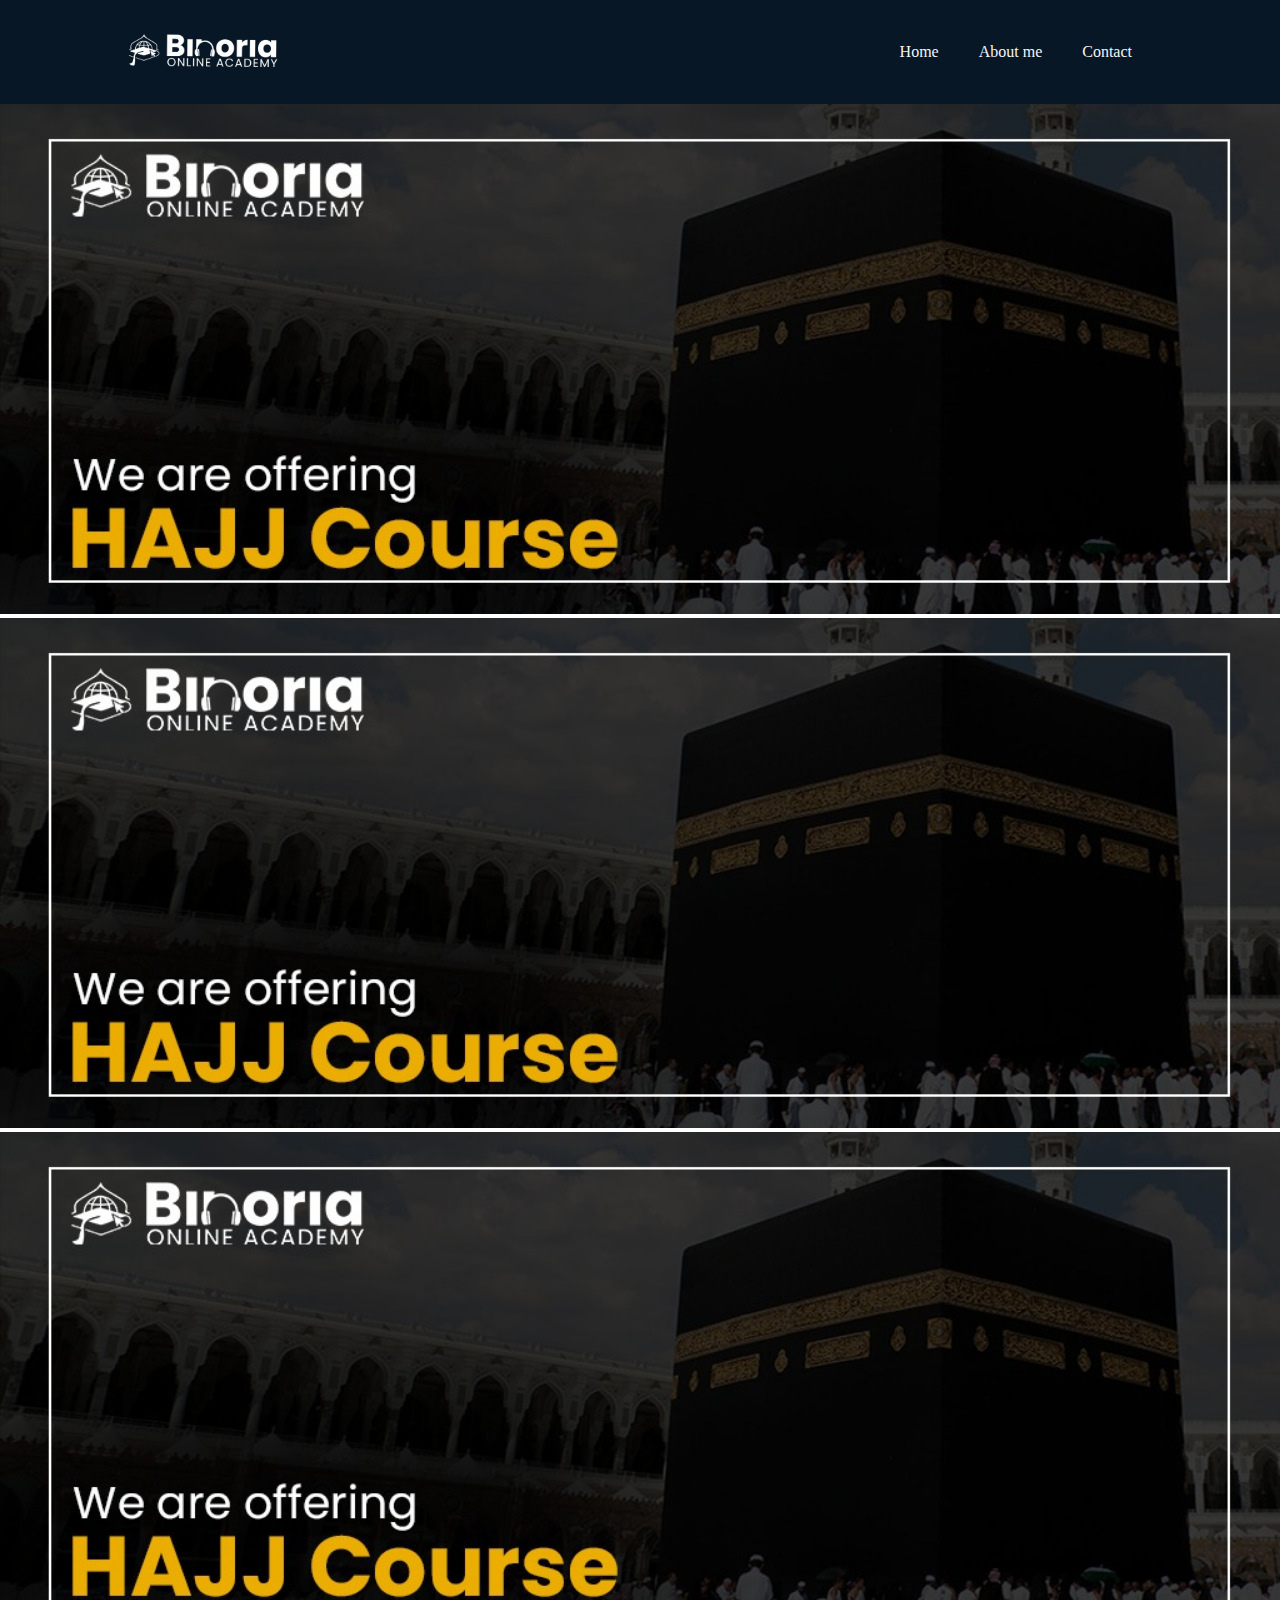
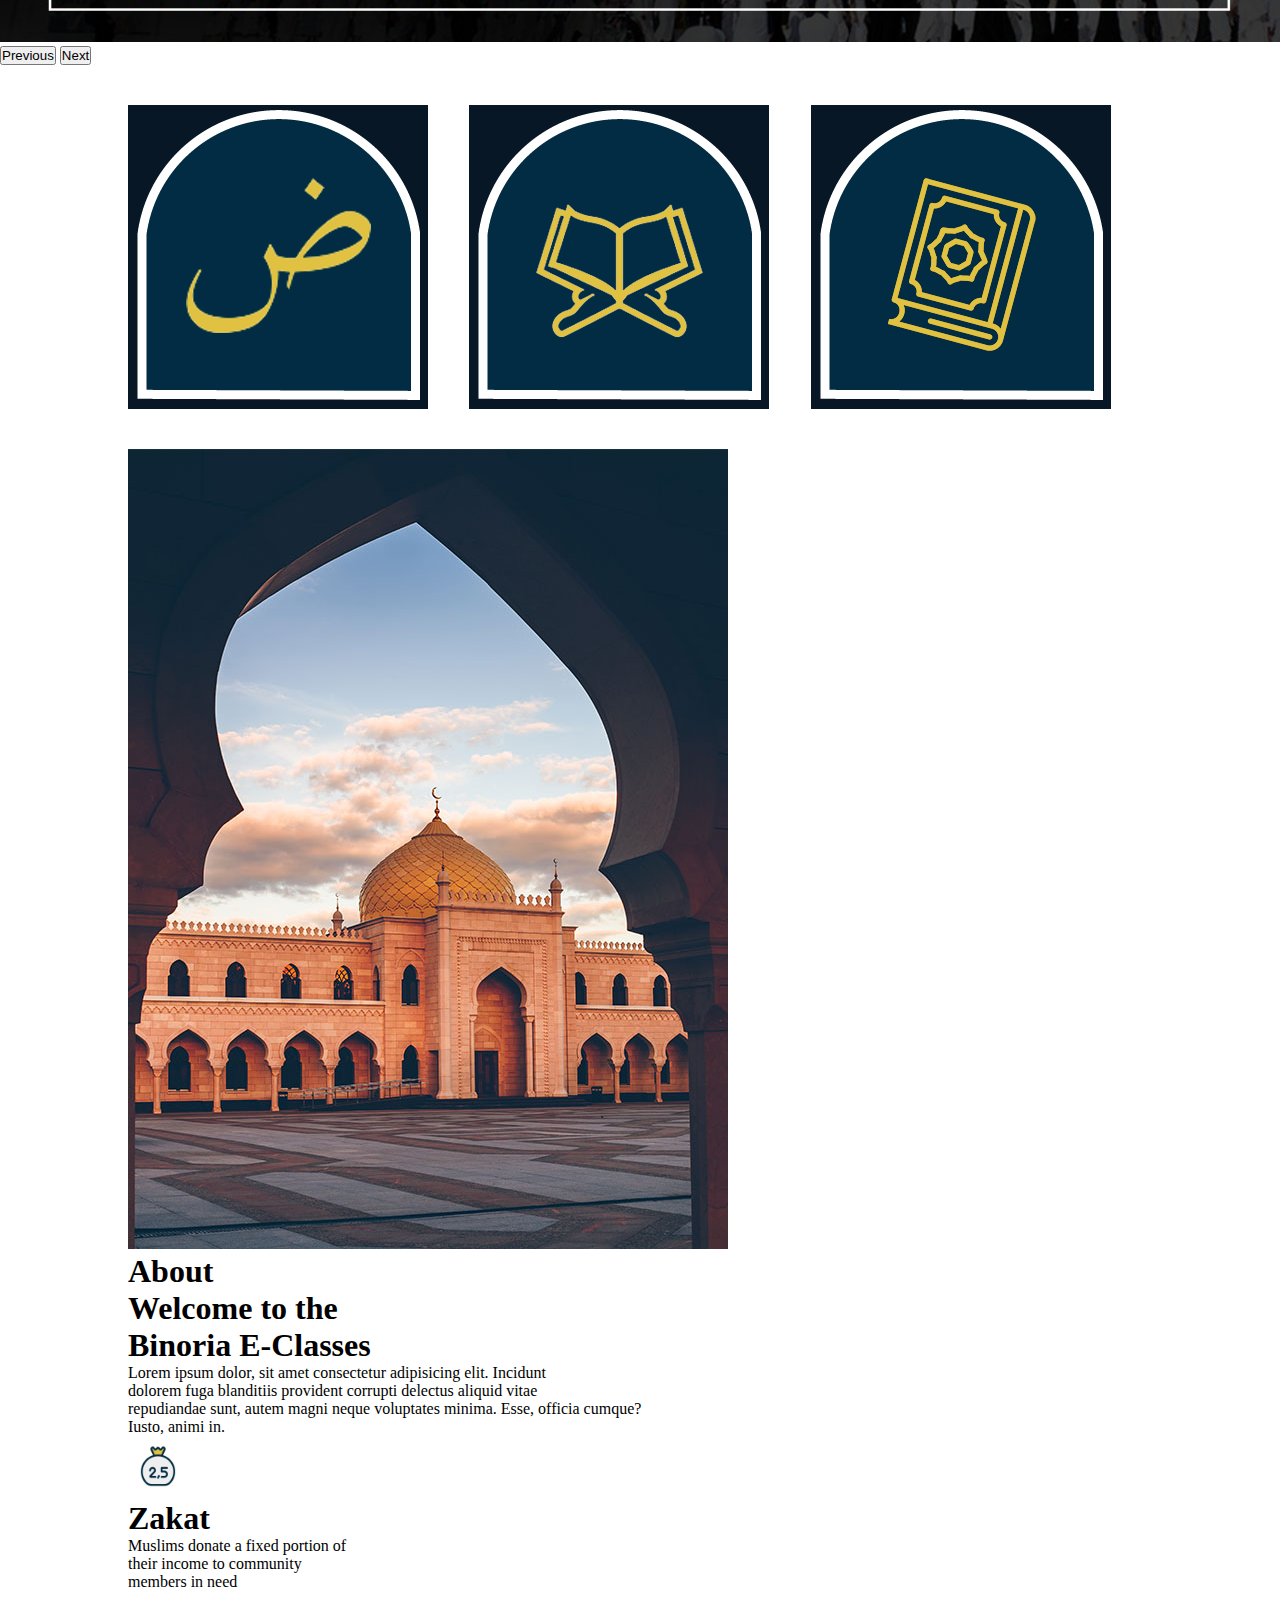
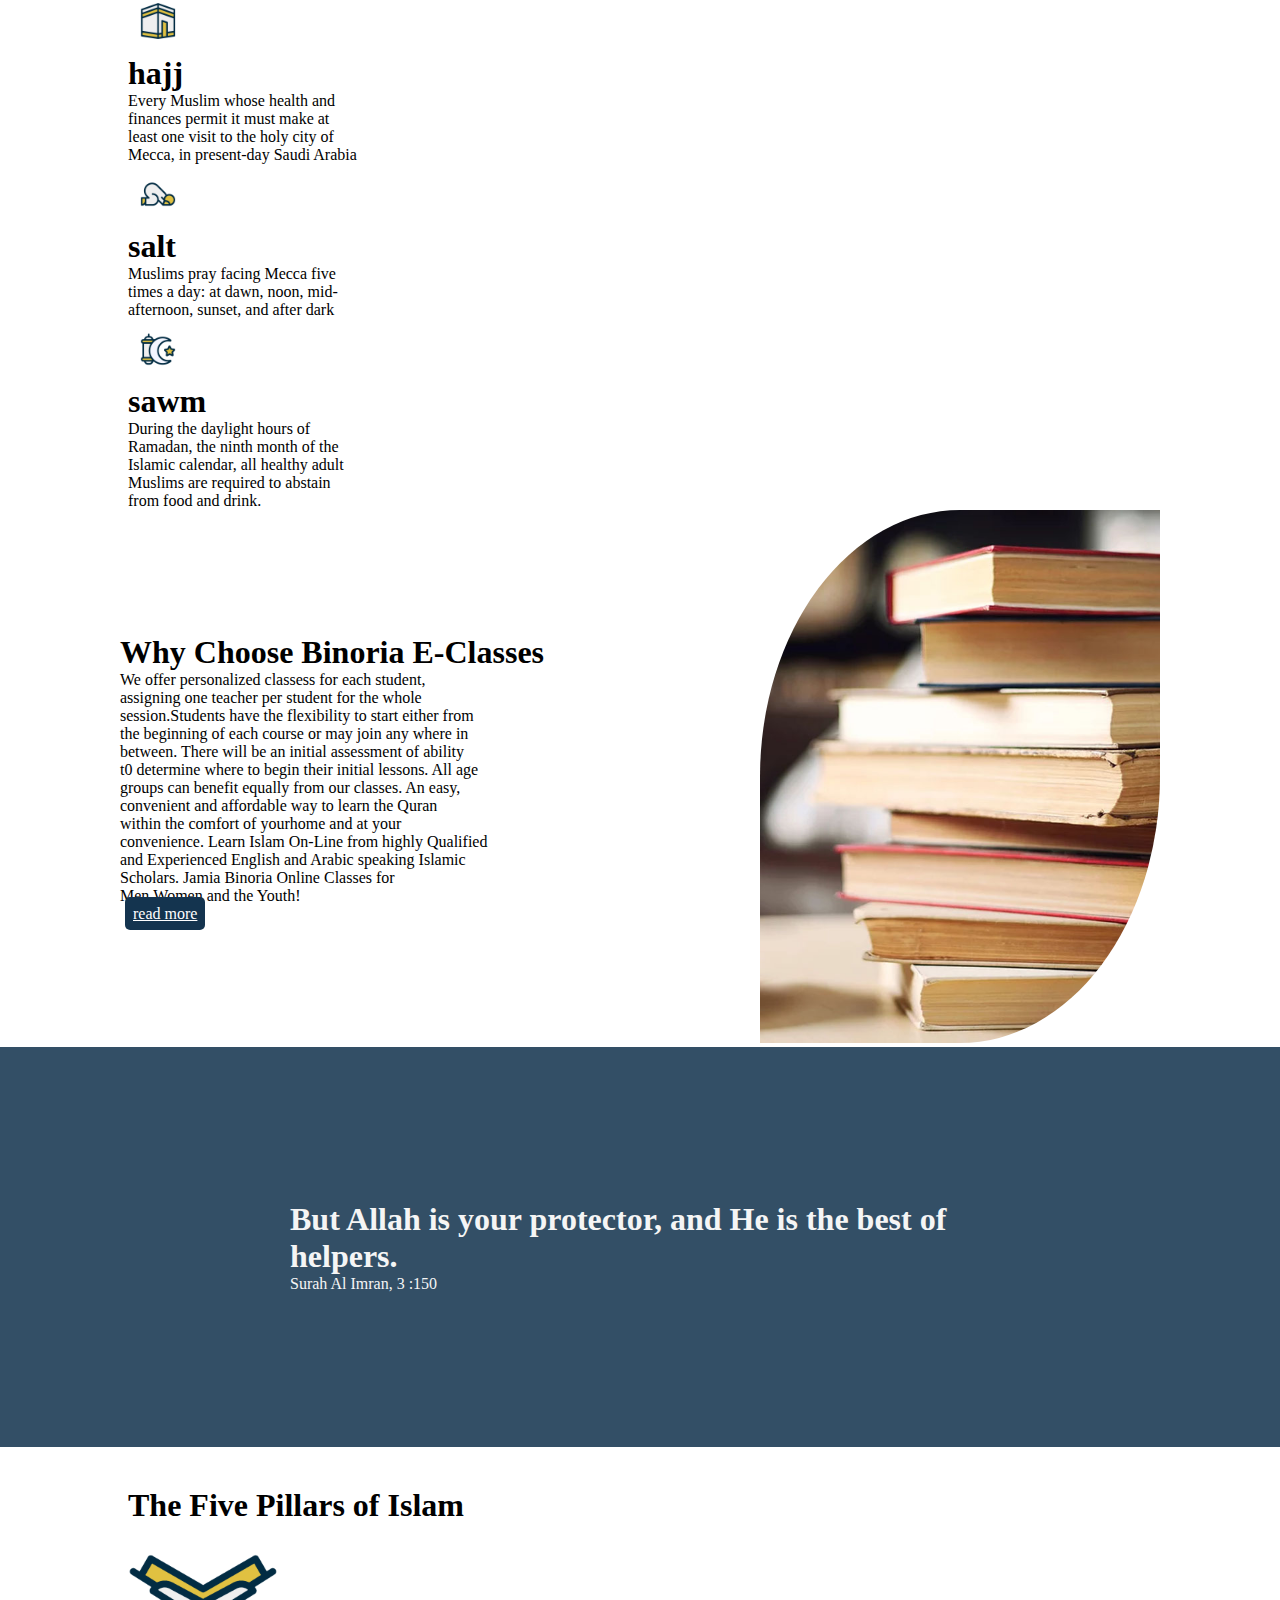
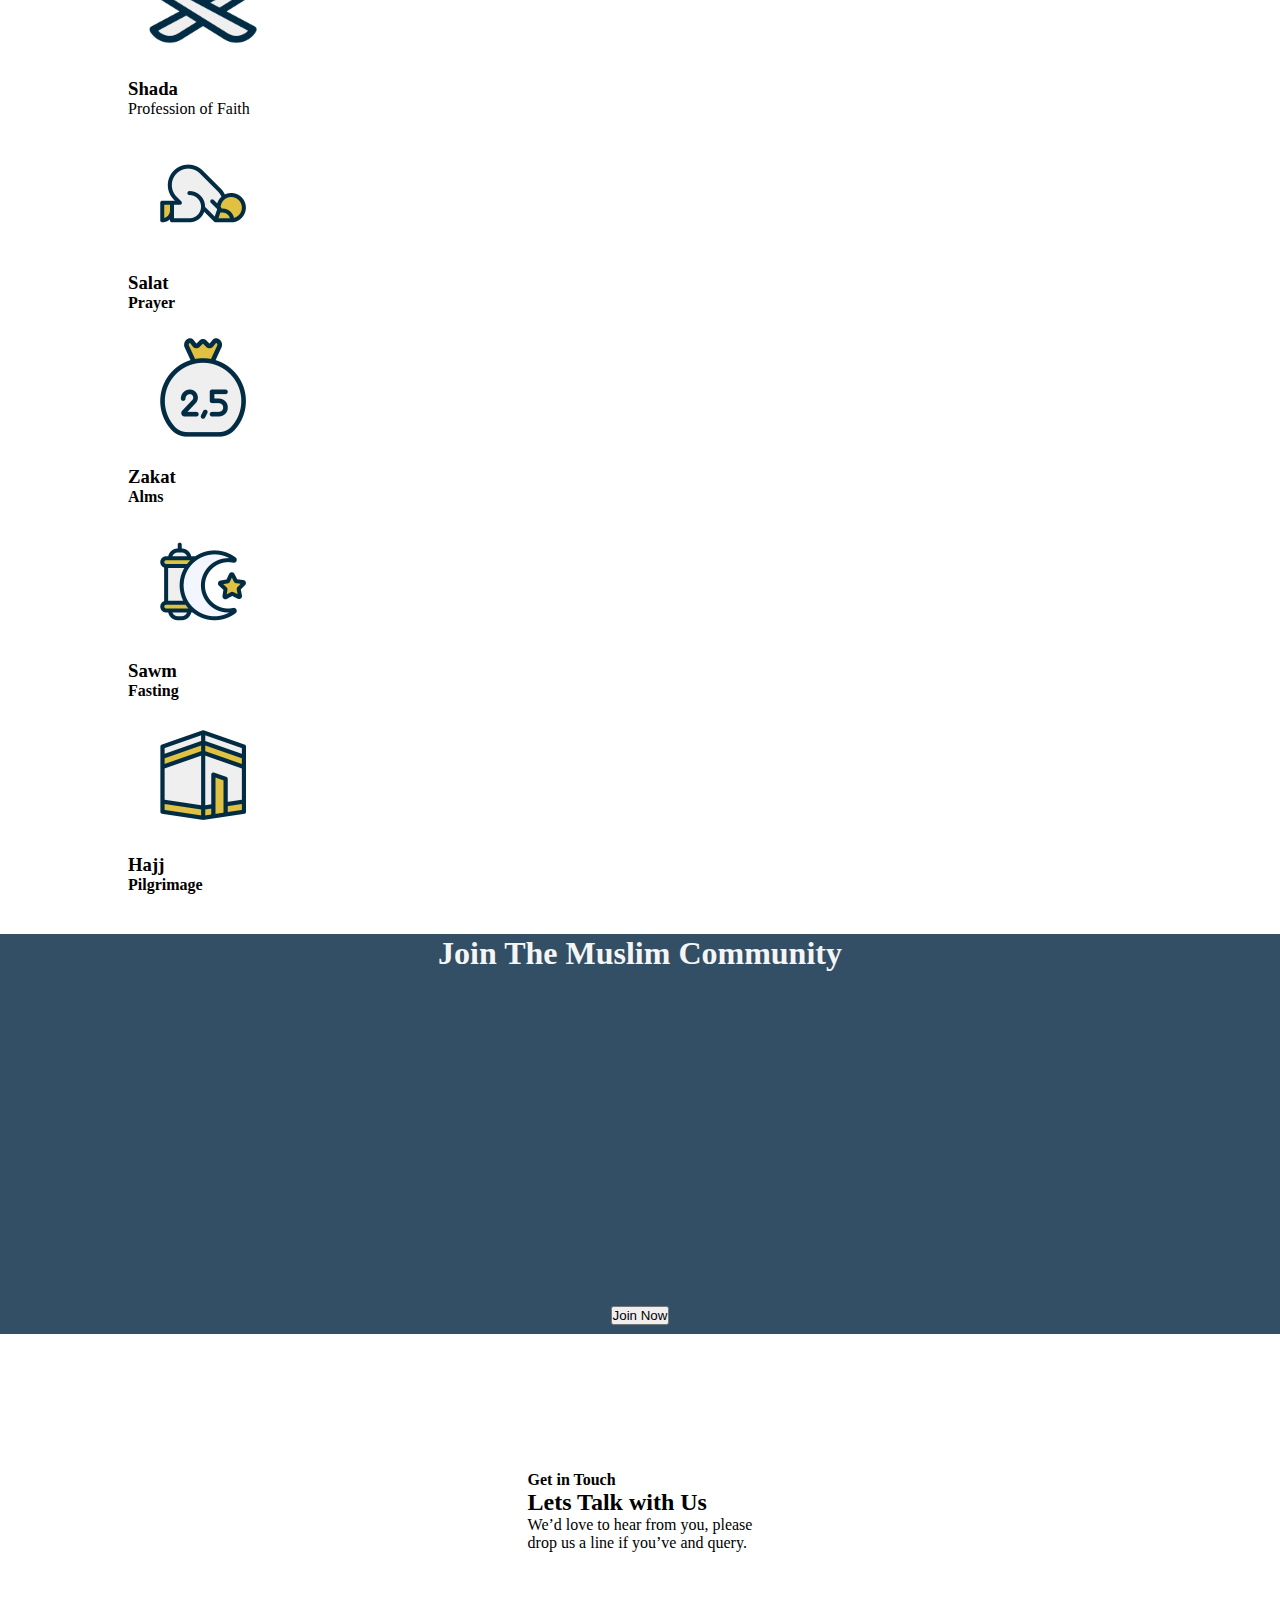
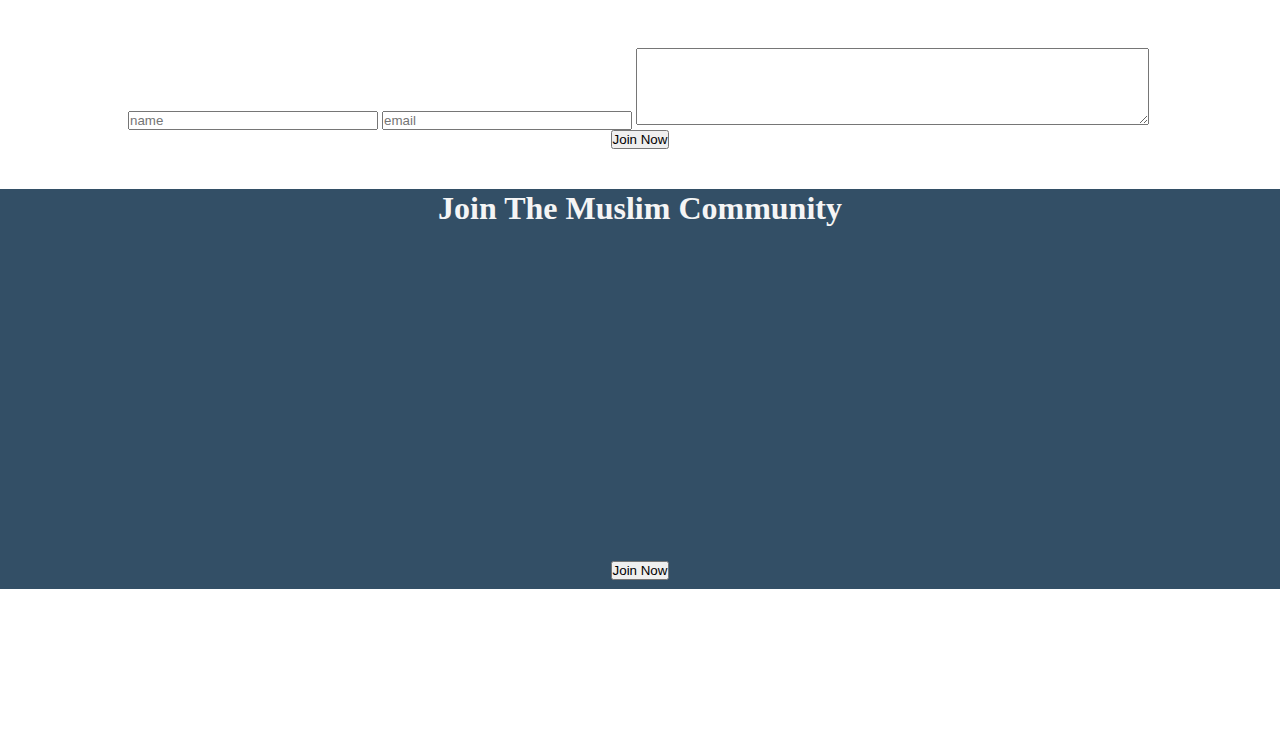
==== index.html @ f0be529f "first" ====
<!DOCTYPE html>
<html lang="en">

<head>
    <meta charset="UTF-8">
    <meta http-equiv="X-UA-Compatible" content="IE=edge">
    <meta name="viewport" content="width=device-width, initial-scale=1.0">
    <title>Document</title>
    <link rel="stylesheet" type="text/css" href="css/style.css">
    <script src="https://cdn.jsdelivr.net/npm/@popperjs/core@2.11.8/dist/umd/popper.min.js"
        integrity="sha384-I7E8VVD/ismYTF4hNIPjVp/Zjvgyol6VFvRkX/vR+Vc4jQkC+hVqc2pM8ODewa9r"
        crossorigin="anonymous"></script>
    <script src="https://cdn.jsdelivr.net/npm/bootstrap@5.3.1/dist/js/bootstrap.min.js"
        integrity="sha384-Rx+T1VzGupg4BHQYs2gCW9It+akI2MM/mndMCy36UVfodzcJcF0GGLxZIzObiEfa"
        crossorigin="anonymous"></script>

    <link rel="preconnect" href="https://fonts.googleapis.com">
    <link rel="preconnect" href="https://fonts.gstatic.com" crossorigin>
    <link href="https://cdn.jsdelivr.net/npm/bootstrap@5.3.1/dist/css/bootstrap.min.css" rel="stylesheet"
        integrity="sha384-4bw+/aepP/YC94hEpVNVgiZdgIC5+VKNBQNGCHeKRQN+PtmoHDEXuppvnDJzQIu9" crossorigin="anonymous">
    <link
        href="https://fonts.googleapis.com/css2?family=IBM+Plex+Sans:wght@300&family=Kanit:ital,wght@1,100&family=Poppins:wght@300&family=Roboto:wght@300&display=swap"
        rel="stylesheet">

</head>

<body>
    <header>
        <div class="container d-flex space-b">
            <div>
                <img src="./images/logo.png" alt="">
            </div>
            <nav>
                <ul class="d-flex space-b">
                    <li><a href="#">Home</a></li>
                    <li><a href="#">About me</a></li>
                    <li><a href="#">Contact</a></li>
                </ul>
            </nav>
        </div>
    </header>


    <section>
        <div class="section">
            <div id="carouselExample" class="carousel slide">
                <div class="carousel-inner">
                    <div class="carousel-item active">
                        <img src="./images/hero-image.jpeg" class="d-block w-100" alt="...">
                    </div>
                    <div class="carousel-item">
                        <img src="./images/hero-image.jpeg" class="d-block w-100" alt="...">
                    </div>
                    <div class="carousel-item">
                        <img src="./images/hero-image.jpeg" class="d-block w-100" alt="...">
                    </div>
                </div>
                <button class="carousel-control-prev" type="button" data-bs-target="#carouselExample"
                    data-bs-slide="prev">
                    <span class="carousel-control-prev-icon" aria-hidden="true"></span>
                    <span class="visually-hidden">Previous</span>
                </button>
                <button class="carousel-control-next" type="button" data-bs-target="#carouselExample"
                    data-bs-slide="next">
                    <span class="carousel-control-next-icon" aria-hidden="true"></span>
                    <span class="visually-hidden">Next</span>
                </button>
            </div>
        </div>
    </section>

    <!-- Tajweed row -->
    <section class="container">
        <div class="section">
            <ul class="d-flex space-b">
                <li><img src="./images/tajweed.png" alt=""></li>
                <li><img src="./images/tasfeer.png" alt=""></li>
                <li><img src="./images/nazra.png" alt=""></li>
                <li><img src="./book1.png" alt=""></li>
            </ul>
        </div>
    </section>


    <section class="about">
        <div class="container">
            <div class="row">
                <div class="col">
                    <img src="./images/about.jpg" class="img-fluid" alt="">
                </div>
                <div class="col">
                    <h1>About</h1>
                    <h1> Welcome to the</h1>
                    <h1>Binoria E-Classes</h1>
                    <p>Lorem ipsum dolor, sit amet consectetur adipisicing elit. Incidunt <br>
                        dolorem fuga blanditiis provident corrupti delectus aliquid vitae <br>
                        repudiandae sunt, autem magni neque voluptates minima. Esse, officia cumque?<br />
                        Iusto, animi in.</p>


                    <div class="row">
                        <div class="col">
                            <img src="./images/zakat-1.png" width="60px">
                            <h1>Zakat</h1>

                            <p>Muslims donate a fixed portion of<br />
                                their income to community<br /> members in need</p>
                        </div>
                        <div class="col">
                            <img src="./images/hajj-1.png" width="60px">

                            <h1>hajj</h1>
                            <p>Every Muslim whose health and <br />
                                finances permit it must make at<br />
                                least one visit to the holy city of <br />
                                Mecca, in present-day Saudi Arabia</p>
                        </div>
                    </div>

                    <div class="row">
                        <div class="col">
                            <img src="./images/solat-1.png" width="60px">
                            <h1>salt</h1>
                            <p>Muslims pray facing Mecca five<br />
                                times a day: at dawn, noon, mid-<br />
                                afternoon, sunset, and after dark</p>
                        </div>
                        <div class="col">
                            <img src="./images/funeral-1.png" width="60px">
                            <h1>sawm</h1>
                            <p>During the daylight hours of<br /> Ramadan, the ninth month of the <br />
                                Islamic calendar, all healthy adult<br />
                                Muslims are required to abstain<br />
                                from food and drink.</p>
                        </div>
                    </div>
                </div>
            </div>
        </div>
        </div>
    </section>
    <!-- <colse section1> -->

    <!-- < open section3> -->
    <div class="section3">
        <div>
            <h1>Why Choose Binoria E-Classes</h1>

            <p>We offer personalized classess for each student, <br />
                assigning one teacher per student
                for the whole<br />
                session.Students have the flexibility to start either from <br />
                the beginning of each
                course or may
                join any where in<br />
                between. There will be an initial assessment of ability <br />t0
                determine where to
                begin their initial lessons. All age<br />
                groups can benefit equally from our classes. An
                easy,<br />
                convenient and affordable way to learn the Quran<br />
                within the comfort of yourhome and
                at your<br />
                convenience. Learn Islam On-Line from highly Qualified <br />and Experienced English and
                Arabic
                speaking Islamic<br /> Scholars. Jamia Binoria Online Classes for<br /> Men,Women and the Youth!
            </p>
            <div class="cccc"> <a href="#" class="btn btn-info">read more</a></div>
        </div>
        <div>
            <img src="./images/about-team-1.jpg" width="400px">
        </div>

    </div>



    <div class="fixed-bg">
        <div class="inner-sec">

            <div class="ayat">
                <h1>But Allah is your protector,
                    and He is the best of helpers.</h1>
                <p>Surah Al Imran, 3 :150</p>
            </div>

        </div>
    </div>
    <!-- <close section3>  -->



    <div class="arkan container">
        <div>
            <h1> The Five Pillars of Islam</h1>
        </div>
        <div class="row text-center">
            <div class="col">
                <img src="./images/icon-about2.png" alt="">
                <h3>Shada</h3>
                <p>Profession of Faith</p>
            </div>


            <div class="col">
                <img src="./images/solat-1.png" alt="">
                <h3>Salat</h3>
                <h4>Prayer</h4>
            </div>

            <div class="col">
                <img src="./images/zakat-1.png" alt="">
                <h3>Zakat</h3>
                <h4>Alms</h4>
            </div>

            <div class="col">
                <img src="./images/funeral-1.png" alt="">
                <h3>Sawm</h3>
                <h4>Fasting</h4>

            </div>

            <div class="col">

                <img src="./images/hajj-1.png" alt="">
                <h3>Hajj</h3>
                <h4>Pilgrimage</h4>

            </div>
        </div>
    </div>


    <div class="fixed-bg">
        <div class="inner-sec">

            <div class="ayat">
                <div class="row">
                    <div class="col">
                        <div class="d-flex space-center join-btn">
                            <h1>Join The Muslim Community</h1>
                        </div>

                    </div>
                    <div class="col">
                        <div class="d-flex space-center join-btn">
                            <button class="btn btn-danger">Join Now</button>
                        </div>
                    </div>
                </div>
            </div>

        </div>
    </div>


    <section class="form">
        <div class="container">
            <div class="row">
                <div class="col">
                    <div class="d-flex space-center left-side">
                        <div>
                            <h4>Get in Touch</h4>
                            <h2>Lets Talk with Us</h2>
                            <p> We’d love to hear from you, please<br /> drop us a line if you’ve and query.</p>
                        </div>
                    </div>
                </div>
                <div class="col">
                    <input class="p-3 mb-3" type="text" name="name" size"15" maxlegth="30" placeholder="name">
                    <input class="p-3" type="text" name="email" size"15" maxlegth="30" placeholder="email">
                    <textarea class="p-3" name="comments" id="" cols="62" rows="5"></textarea>
                    <div class="d-flex space-center mt-4">
                        <button class="btn btn-danger">Join Now</button>
                    </div>

                </div>
            </div>
        </div>
    </section>

    <div class="fixed-bg">
        <div class="inner-sec">

            <div class="ayat">
                <div class="row">
                    <div class="col">
                        <div class="d-flex space-center join-btn">
                            <h1>Join The Muslim Community</h1>
                        </div>

                    </div>
                    <div class="col">
                        <div class="d-flex space-center join-btn">
                            <button class="btn btn-danger">Join Now</button>
                        </div>
                    </div>
                </div>
            </div>
        </div>
    </div>
</body>

</html>
---- css/style.css ----
* {
  margin: 0;
  padding: 0;
  box-sizing: border-box;
   /* border: 2px solid black;  */
}

.container {
  width: 80%;
  margin: 0 auto;
}

.d-flex {
  display: flex;
}

.space-b {
  justify-content: space-between;
  align-items: center;
}

.space-e {
  justify-content: space-evenly;
  align-items: center;
}

.space-a {
  justify-content: space-around;
  align-items: center;
}

.space-center {
  justify-content: center;
  align-items: center;
}

header {
  background-color: #071725;
}

header img {
  object-fit: contain;
  width: 150px;
  height: 100px;
  background-color: #071725;
}

nav ul {
  list-style-type: none;
}

nav ul li a {
  padding: 20px;
  color: whitesmoke;
  text-decoration: none;
}

li {
  list-style: none;
  /* width: 100%; */
  background-color: #071725;
}

.sun img {
  width: 1350px;
  /* margin-left: 160px;  */
}
ul li img {
  align-items: center;
}

.section {
  margin-bottom: 40px;
}

.section1 {
  display: flex;
  justify-content: space-evenly;
  /* align-items: center; */
  background: cyan;
}
.aaa {
  display: flex;
  justify-content: space-between;
  align-items: center;
  margin-right: 70px;
}

.section2 {
  display: flex;
  /* margin: 0px 20px; */
}
.section2 p {
  color: #484872;
}

.section2 h1 {
  color: #143c60;
  margin: 20px;
}

/* animations */

ul + li img {
  transition: trannsform 0.3s ease;
}

/* .container,
/* img:hover {
  transform: scale(1.1);
} */

.section img {
  width: 100%;
}


.fixed-bg {
  background-image: url("../images/banner4-1-1.jpg");
  min-height: 500px;
  background-attachment: fixed;
  background-position: center;
  background-size: cover;
  position: relative;
  min-height: 400px;
}


.fixed-bg .join-btn{
  height: 362px;
}


.inner-sec{
  background-color:  #14344fdd; 
  color: whitesmoke;
  position:absolute;
  width: 100%;
  height: 100%;
  display: flex;
  justify-content: center;
  align-items: center;
}

.fixed-bg .inner-sec .ayat{
  width: 700px;
}

.ayat button{
  float: right;
}

.section3 {
  display: flex;
  justify-content: space-between;
  align-items: center;
  margin: 0px 120px;
}

.section3 img{
  border-top-left-radius: 50%;
  border-bottom-right-radius: 50%;
}

.section3 h1 p {
  margin: 0px 100px 0px 100px;
}

.section3 a {
  color: white;
  background: #14344f;
  border-radius: 5px;
  padding: 8px;
  margin: 50px 5px;
}
/* <section section3> */

/* <open section> */
.section4 {
  display: flex;
  justify-content: space-between;
  align-items: center;
}
/* 
 .ddd {
  display: flex;
}  */

div .container5 {
  display: flex;
  justify-content: space-between;
  align-items: center;
}

.arkan{
  padding: 40px 0;
}
.arkan img{
  width: 150px;
}


.form{
  padding: 40px 0;
}

.form input{
  width: 250px;
}

.form .left-side{
  height: 274px
}
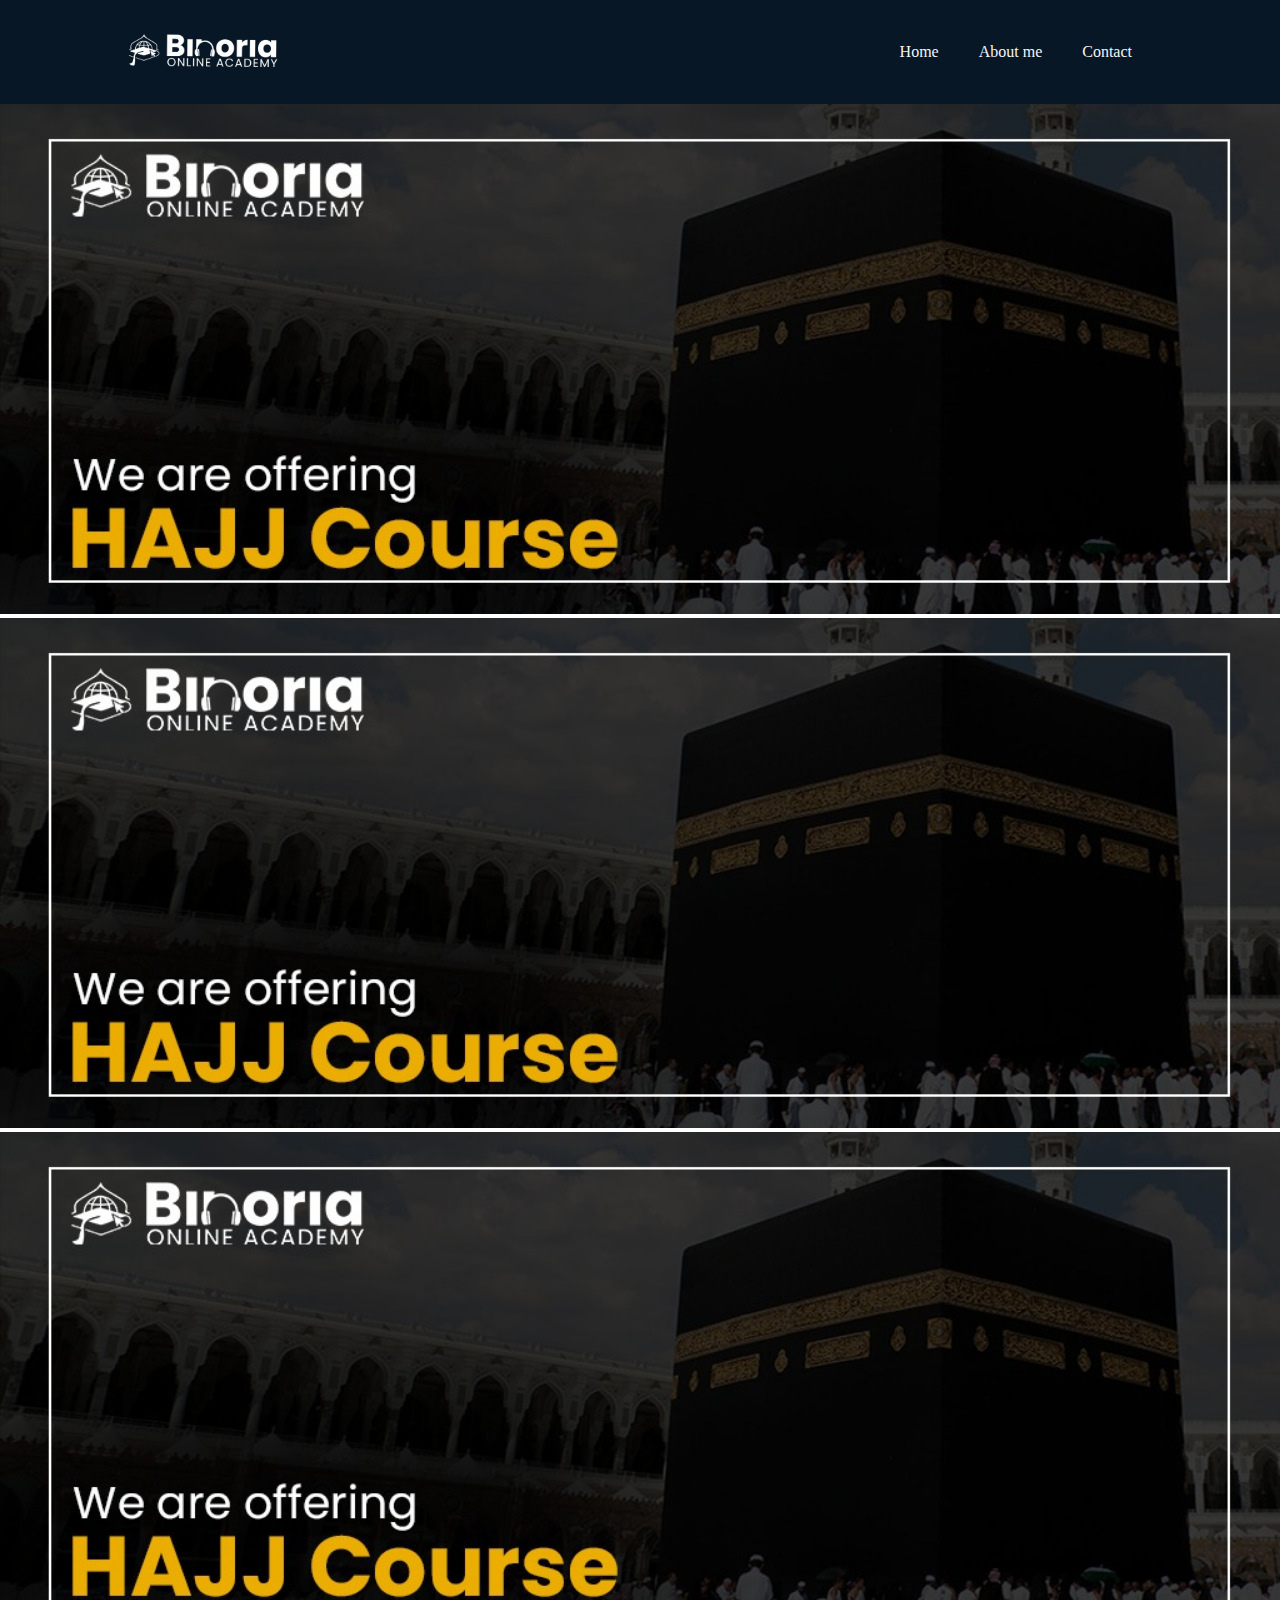
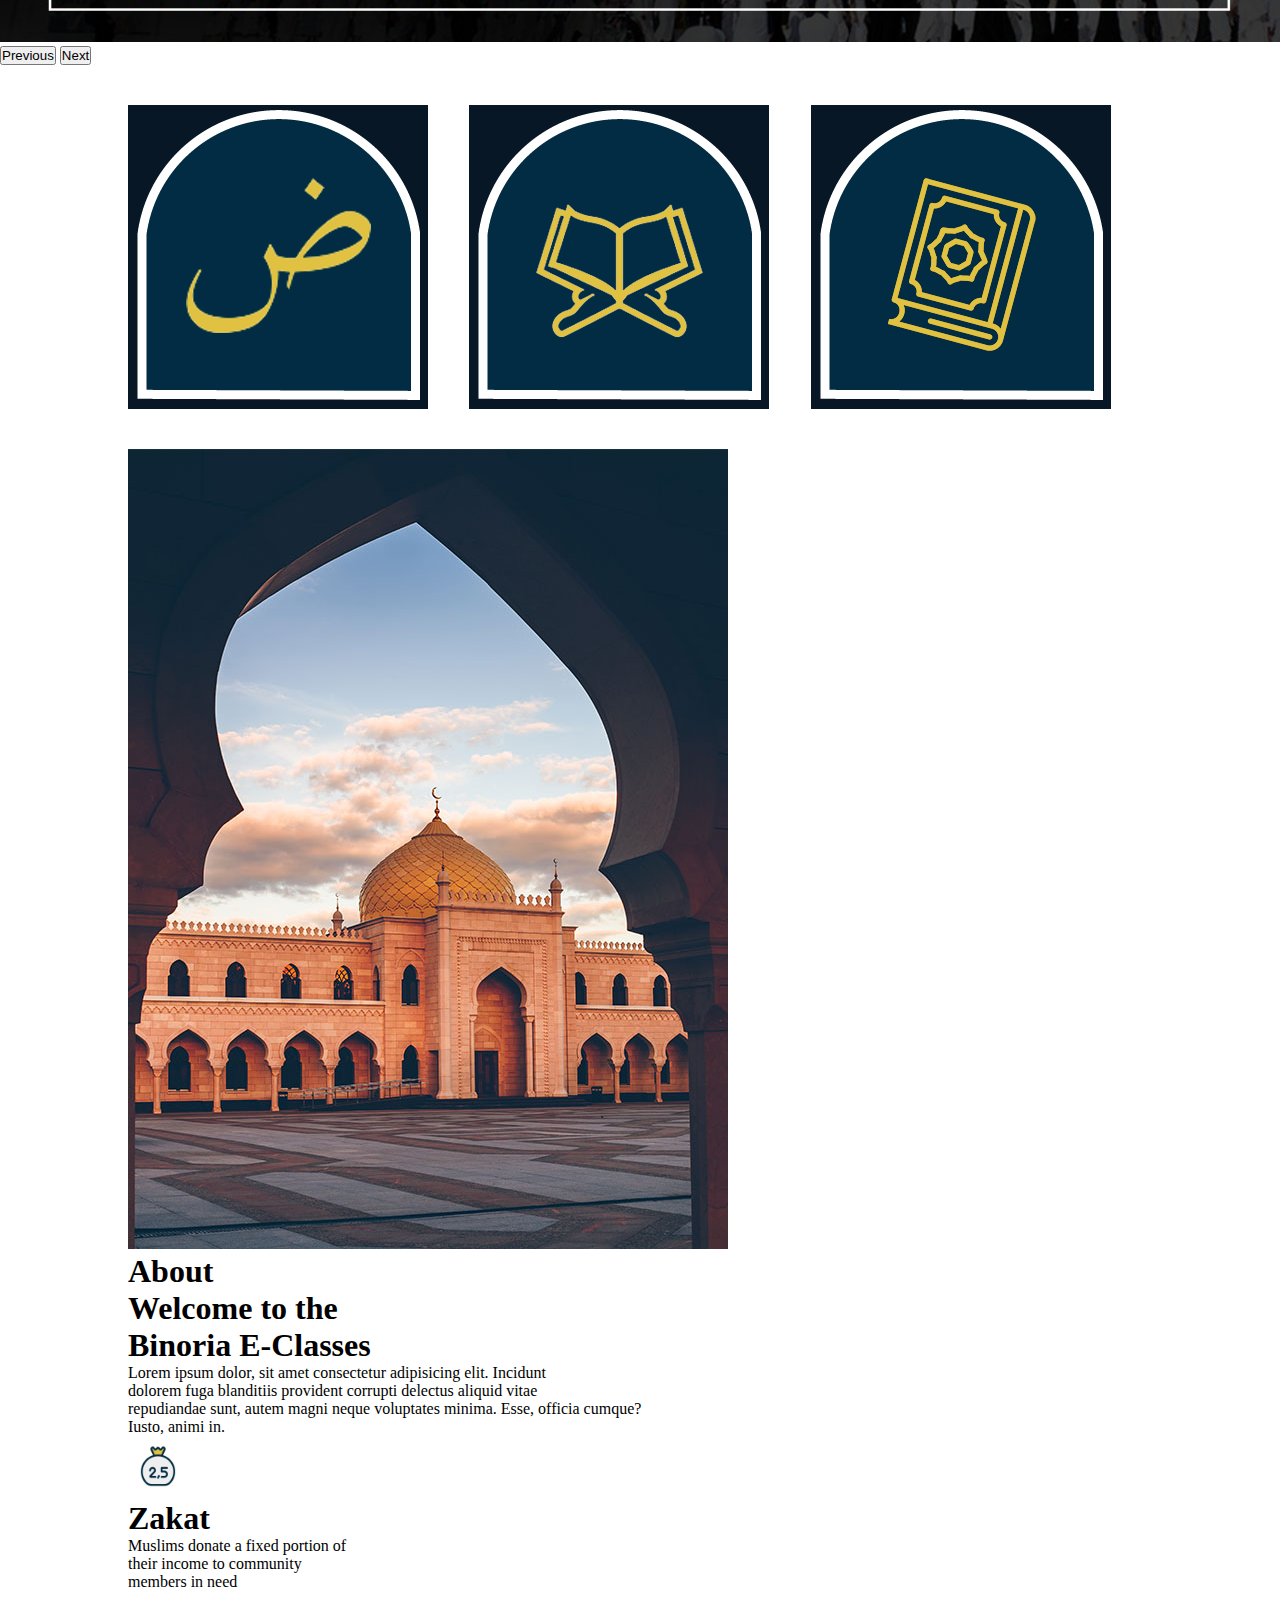
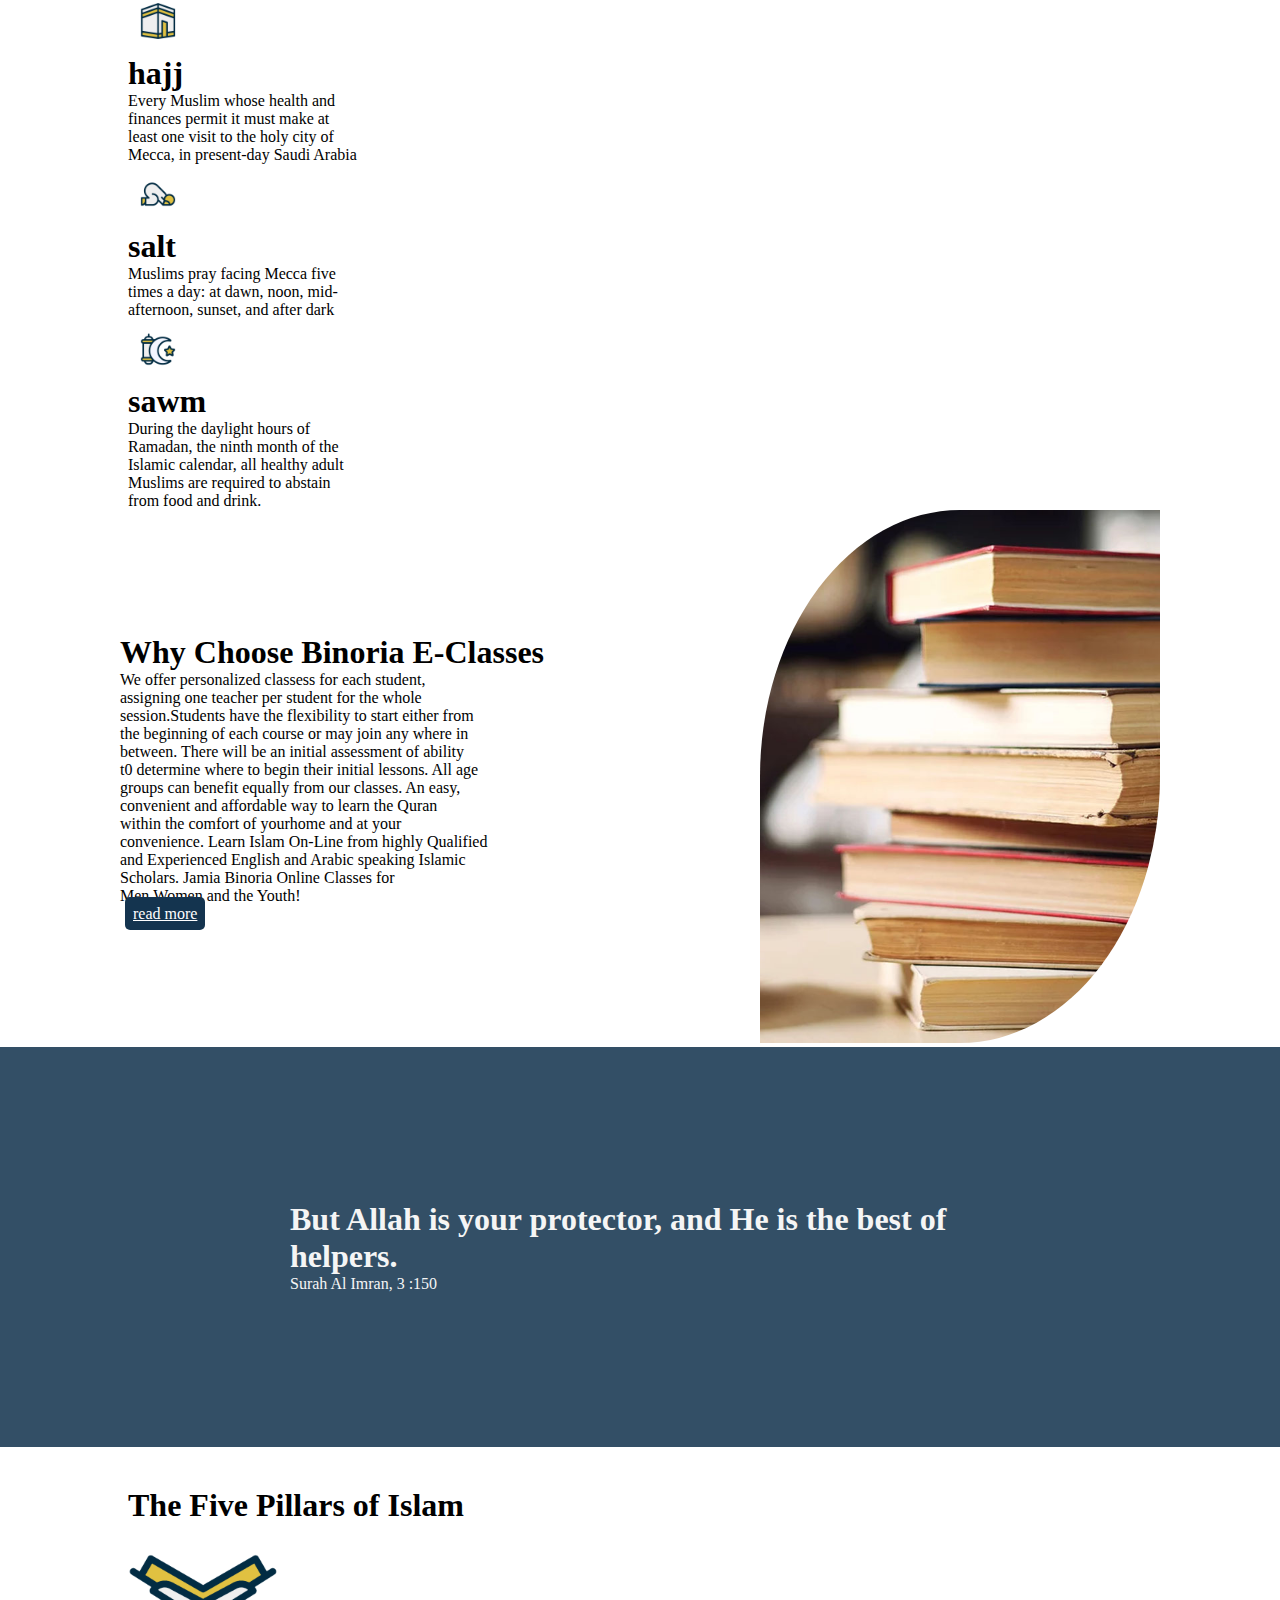
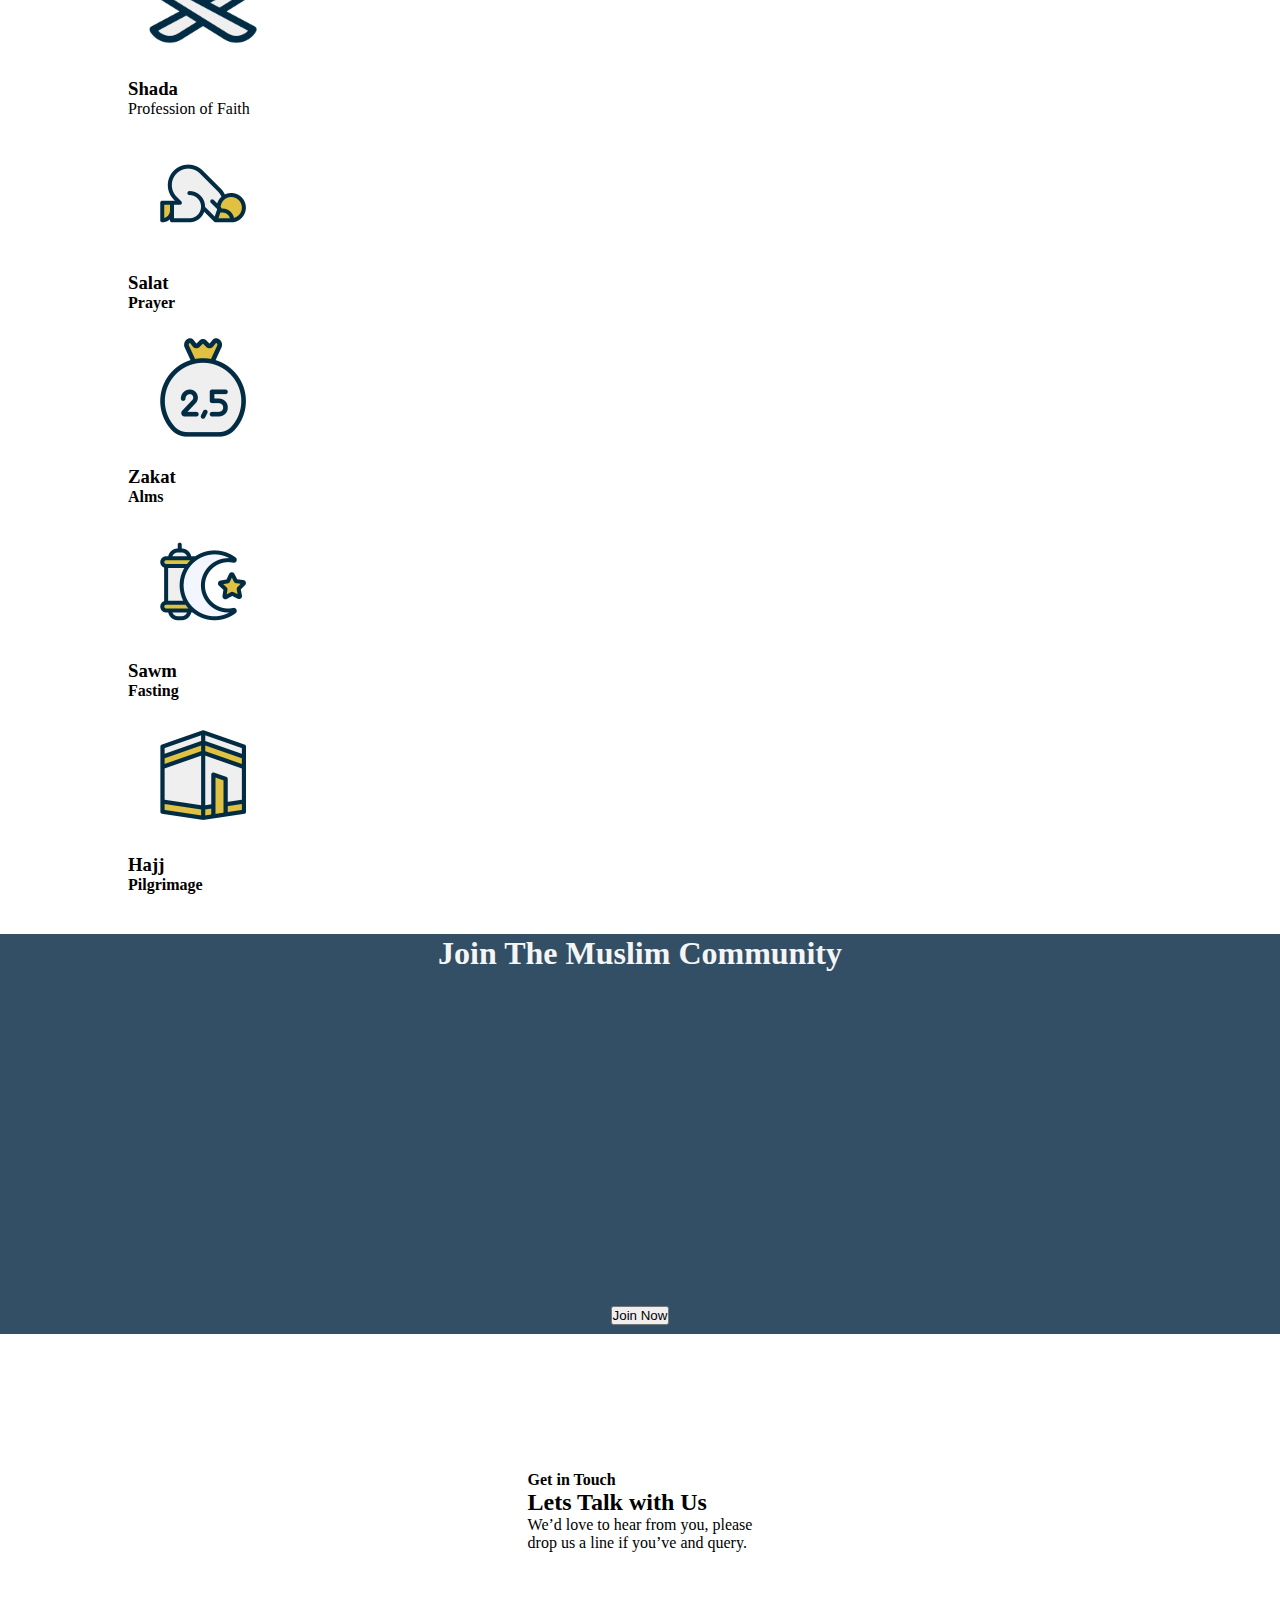
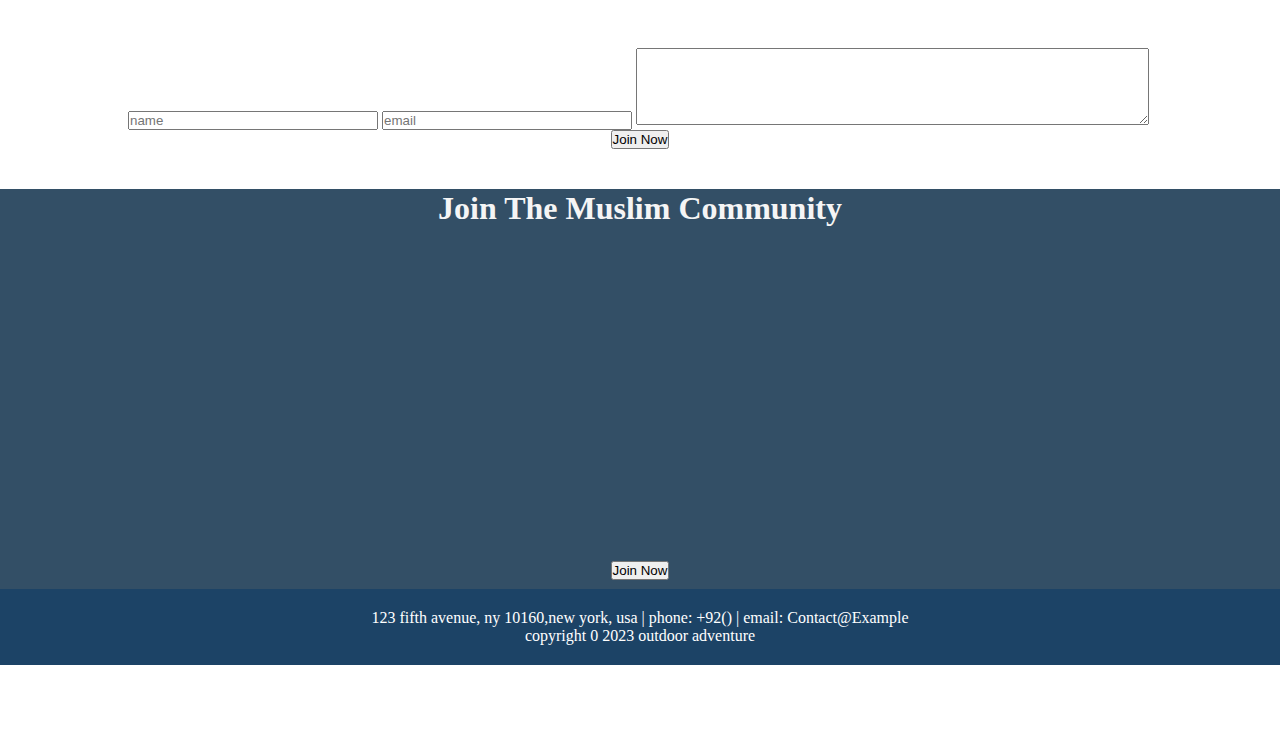
==== commit 527f7698: "footer added" ====
--- a/index.html
+++ b/index.html
@@ -300,6 +300,19 @@
             </div>
         </div>
     </div>
+
+
+    <!-- <section> -->
+    <div class="footer">
+        <div class="row">
+            <div class="col">
+                <p color="yellow">123 fifth avenue, ny 10160,new york, usa | phone: +92() | email: Contact@Example</p>
+                <p>copyright 0 2023 outdoor adventure</p>
+             </div>
+
+        </div>
+</div>
+        <!-- </section> -->
 </body>
 
 </html>--- a/css/style.css
+++ b/css/style.css
@@ -211,3 +211,18 @@
 .form .left-side{
   height: 274px
 }
+
+
+
+ .footer {
+   width: 100%;
+  height: 100px;
+}
+
+.footer .col {
+  color: white;
+  background: #143c60f6;
+  text-align: center;
+  padding: 20px;
+
+}